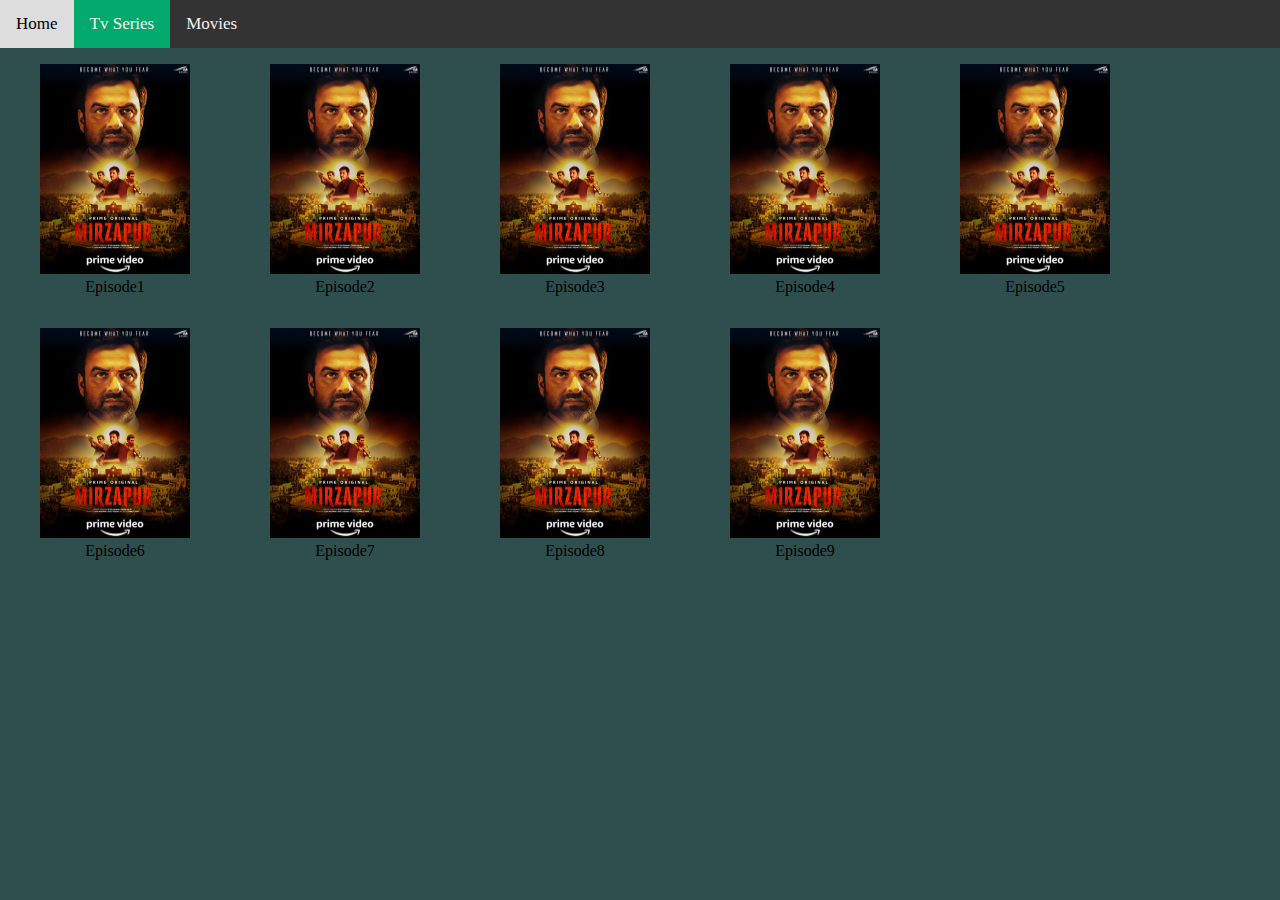
==== mirzapur.html @ 4fe07253 "Add files via upload" ====
<!DOCTYPE html>
<html lang="en">
<head>
    <meta charset="UTF-8">
    <meta http-equiv="X-UA-Compatible" content="IE=edge">
    <meta name="viewport" content="width=device-width, initial-scale=1.0">
    <link rel="stylesheet" href="style.css">
    <title>Document</title>
</head>
<body>
    <div class="wrapper">
        <nav class="navbar" id="navop">
            <a href="hamzaweb.html">Home</a>
            <a class="active" href="tvseries.html">Tv Series</a>
            <a href="#">Movies</a>
        </nav>
    </div>
    <div class="mirzapur-1">
<a href="https://drive.google.com/file/d/1RKPtf1_n8VNQ1qlq_mo8JPMn5uxHZRCs/view?usp=sharing">
        <figure>
                <img id="ms1" src="mirzapur.jpg" alt="" class="mirza">
                <figcaption class="ep">Episode1</figcaption>
        </figure>
</a>
<a href="https://drive.google.com/file/d/1WrpbmVFLisiXfbYutnq-WDRvDTztLlk7/view?usp=sharing">
        <figure>
        <img id="ms1" src="mirzapur.jpg" alt="" class="mirza">
        <figcaption class="ep">Episode2</figcaption>
        </figure>
</a>
<a href="https://drive.google.com/file/d/1aUh39Xg9y9wIsAvBCbKpuq3FtQ27-BrT/view?usp=sharing">
    <figure>
    <img id="ms1" src="mirzapur.jpg" alt="" class="mirza">
    <figcaption class="ep">Episode3</figcaption>
    </figure>
</a>
<a href="https://drive.google.com/file/d/1Sv1L8j9RRDHxJ2JA3jEwsAA2EYmhxND7/view?usp=sharing">
    <figure>
    <img id="ms1" src="mirzapur.jpg" alt="" class="mirza">
    <figcaption class="ep">Episode4</figcaption>
    </figure>
</a>
<a href="https://drive.google.com/file/d/1_ScboaFhvpnu_wkD0_npI-nq-Xpd5bn4/view?usp=sharing">    
    <figure>
    <img id="ms1" src="mirzapur.jpg" alt="" class="mirza">
    <figcaption class="ep">Episode5</figcaption>
    </figure>
</a>
<a href="https://drive.google.com/file/d/1g1DiRsjoKtiaw_cEGNIQRmykoESHHlzA/view?usp=sharing">
   <figure>
    <img id="ms1" src="mirzapur.jpg" alt="" class="mirza">
    <figcaption class="ep">Episode6</figcaption>
    </figure>
</a>
 <a href="https://drive.google.com/file/d/1EEQtJwO9fiStrhnE3vk8cjnCXjGYMSuW/view?usp=sharing">    
    <figure>
    <img id="ms1" src="mirzapur.jpg" alt="" class="mirza">
    <figcaption class="ep">Episode7</figcaption>
    </figure>
</a>
 <a href="https://drive.google.com/file/d/1XNLythNFAlSaNDVzpByOb1B0JHCsI1VX/view?usp=sharing">    
    <figure>
    <img id="ms1" src="mirzapur.jpg" alt="" class="mirza">
    <figcaption class="ep">Episode8</figcaption>
    </figure>
</a>
 <a href="https://drive.google.com/file/d/1p6zOq_fx8DH56ZekbCAEWwBt-6mlSSyL/view?usp=sharing">
    <figure>
    <img id="ms1" src="mirzapur.jpg" alt="" class="mirza">
    <figcaption class="ep">Episode9</figcaption>
    </figure>
</a>





    </div>
</body>
</html>
---- style.css ----
body {
            margin: 0%;
            background-color: darkslategrey;
        }
        .navbar {
    z-index: 4;
    /* position: fixed; */
    display: block;
    width: 100%;
    background-color: #333;
    overflow: hidden;
}

.navbar a {
    float: left;
    color: #f2f2f2;
    text-align: center;
    padding: 14px 16px;
    text-decoration: none;
    font-size: 17px;
    height: 70%;
}

.active {
    background-color: #04aa6d;
}

#logo {
    height: 45px;
    float: right;
    border-radius: 50px;
}

#flag {
    height: 40px;
    float: right;
}


/* Change the color of links on hover */

.navbar a:hover {
    background-color: #ddd;
    color: black;
}


/* Nabvar end */
.first-d{
    box-sizing: border-box;
}
.first-h ,.secound-h {
    text-align: center;
}
.first-h {
    background-color: aqua;
    margin-top: 0px;
    border-top-width: 125;
    padding-top: 50px;
    padding-bottom: 50px;
}
.secound-h{
    background-color: dodgerblue;
    margin-top: -21px ;
}
/* .vlc {
    color: black;
    text-shadow: glow;
} */
.vlc {
    font-size: 40px;
    color: #fff;
    text-align: center;
    animation: glow 1s ease-in-out infinite alternate;
  }
  
@-webkit-keyframes glow {
    from {
      text-shadow: 0 0 10px #fff, 0 0 20px #fff, 0 0 30px #e60073, 0 0 40px #e60073, 0 0 50px #e60073, 0 0 60px #e60073, 0 0 70px #e60073;
    }
    
    to {
      text-shadow: 0 0 20px #fff, 0 0 30px #ff4da6, 0 0 40px #ff4da6, 0 0 50px #ff4da6, 0 0 60px #ff4da6, 0 0 70px #ff4da6, 0 0 80px #ff4da6;
    }
  }
  /* .box {
    font-size: 40px;
    color: #fff;
    text-align: center;
    animation: glow 1s ease-in-out infinite alternate;
  }
  
  @-webkit-keyframes glow {
    from {
      text-shadow: 0 0 10px #fff, 0 0 20px #fff, 0 0 30px #e60073, 0 0 40px #e60073, 0 0 50px #e60073, 0 0 60px #e60073, 0 0 70px #e60073;
    }
    
    to {
      text-shadow: 0 0 20px #fff, 0 0 30px #ff4da6, 0 0 40px #ff4da6, 0 0 50px #ff4da6, 0 0 60px #ff4da6, 0 0 70px #ff4da6, 0 0 80px #ff4da6;
    }
  } */
   
  .mirza{
      /* margin-top: 20px;
      margin-left: 20px; */
      width: 150px;
      height: 210px;
  }
  .mir{
      margin: 10px;
      width: 150px;
      height: 210px;
  }
                                         /* mirzapur */
  .mirzapur-1{
      display: flex;
      flex-wrap:wrap;
      /* justify-items: center;
    align-self: center; */
  }
  a:link {
    text-decoration: none;
  }
  .ep{
      text-align: center;
      text-decoration: bold;
      text-decoration: none;
      color: rgb(0, 0, 0);
     
  }
  
  @media only screen and (max-width: 768px){
      .mirzapur-1{
        width: 59vh; 
      }
      #navop{
      width: 59vh;  
      }
  }
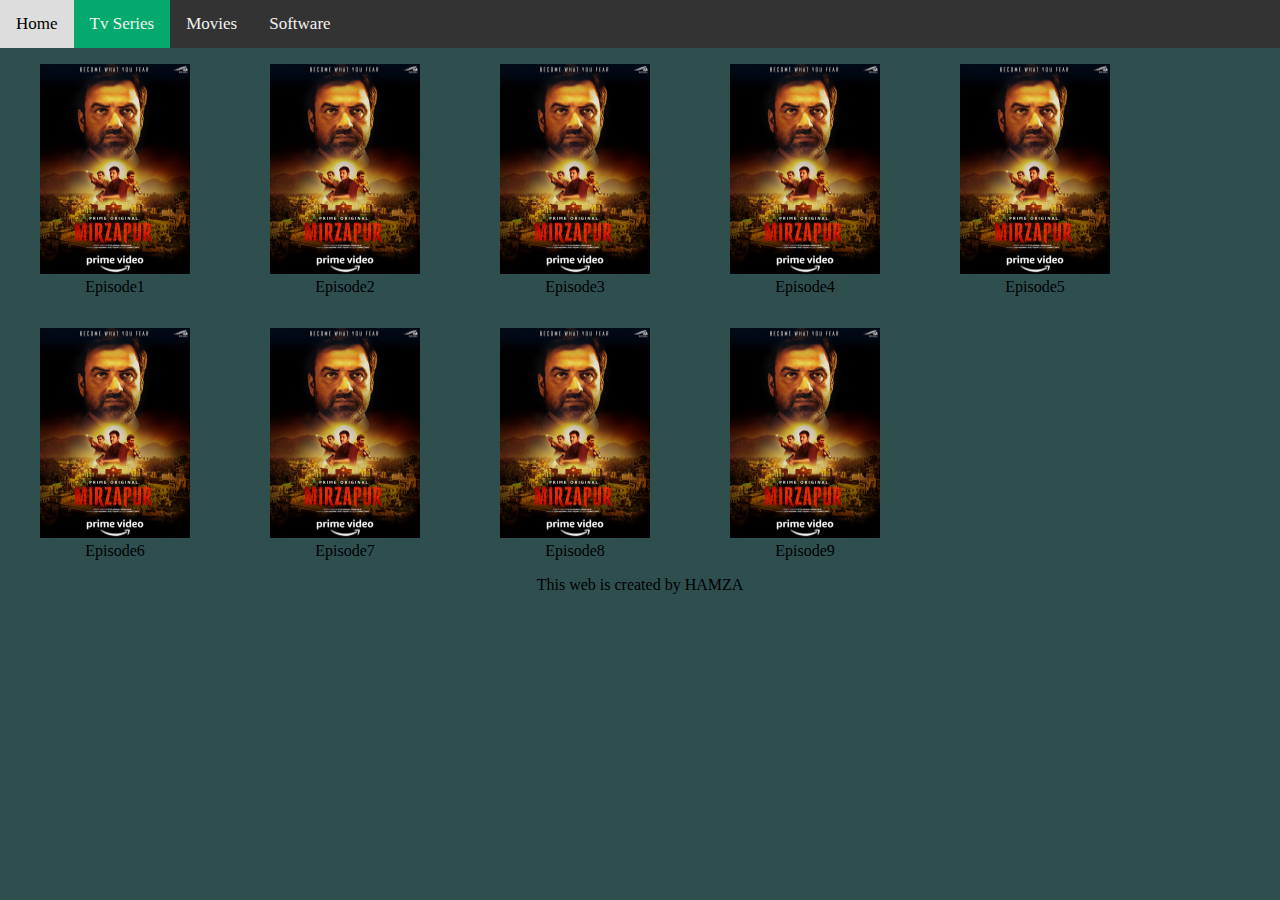
==== commit cc9be8c0: "Add files via upload" ====
--- a/mirzapur.html
+++ b/mirzapur.html
@@ -5,14 +5,16 @@
     <meta http-equiv="X-UA-Compatible" content="IE=edge">
     <meta name="viewport" content="width=device-width, initial-scale=1.0">
     <link rel="stylesheet" href="style.css">
-    <title>Document</title>
+    <link class="oplo" rel="shortcut icon" href="ironman-modified.png" type="image/x-icon">
+    <title>H movies</title>
 </head>
 <body>
     <div class="wrapper">
         <nav class="navbar" id="navop">
-            <a href="hamzaweb.html">Home</a>
+            <a href="index.html">Home</a>
             <a class="active" href="tvseries.html">Tv Series</a>
             <a href="#">Movies</a>
+            <a href="sofware.html">Software</a>
         </nav>
     </div>
     <div class="mirzapur-1">
@@ -70,11 +72,7 @@
     <figcaption class="ep">Episode9</figcaption>
     </figure>
 </a>
-
-
-
-
-
-    </div>
+</div>
+<footer><div class="wo">This web is created by HAMZA</div></footer>
 </body>
 </html>--- a/style.css
+++ b/style.css
@@ -119,6 +119,12 @@
       /* justify-items: center;
     align-self: center; */
   }
+  .mirzapur-2{
+    display: flex;
+    flex-wrap:wrap;
+    /* justify-items: center;
+  align-self: center; */
+  }
   a:link {
     text-decoration: none;
   }
@@ -137,4 +143,11 @@
       #navop{
       width: 59vh;  
       }
+  }
+
+  .igo {
+    display: inline;
+  }
+  .wo{
+    text-align: center;
   }